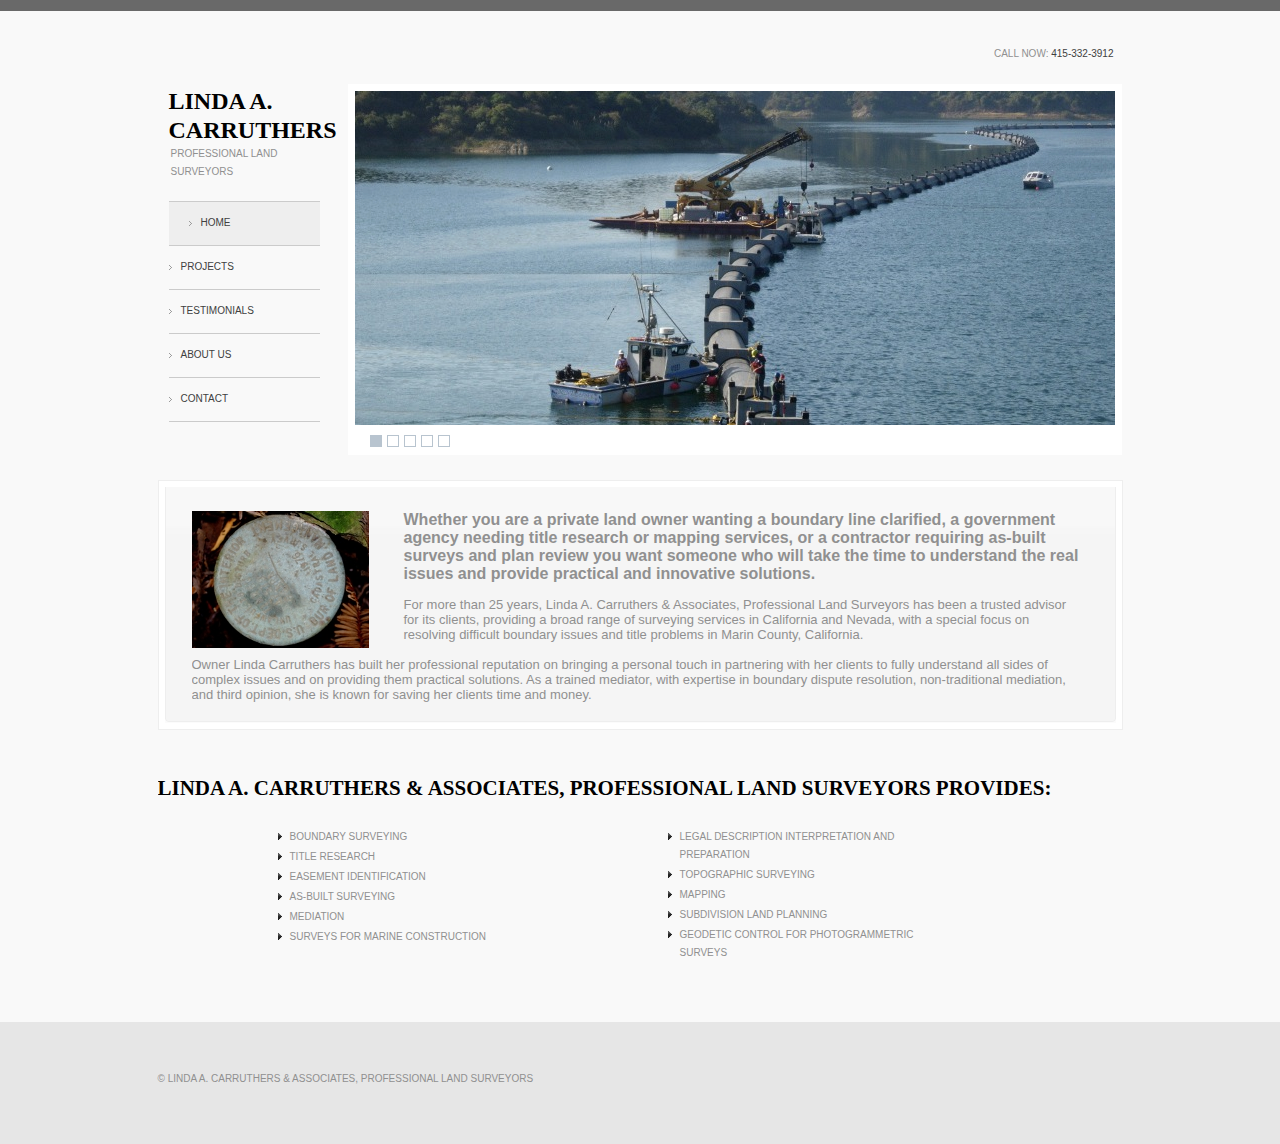
==== index.html @ 3af776a6 "Initial site commit" ====
<!DOCTYPE html PUBLIC "-//W3C//DTD XHTML 1.0 Strict//EN" "http://www.w3.org/TR/xhtml1/DTD/xhtml1-strict.dtd">
<html xmlns="http://www.w3.org/1999/xhtml" xml:lang="en" lang="en">

<head>
    <meta http-equiv="Content-Type" content="text/html; charset=utf-8" />
    <meta http-equiv="Content-Style-Type" content="text/css" />
    <link href="css/layout.css" rel="stylesheet" type="text/css" />
    <link href="css/index.css" rel="stylesheet" type="text/css" />
    <script type="text/javascript" src="highslide/highslide.js"></script>
    <link rel="stylesheet" type="text/css" href="highslide/highslide.css" />
    <script src="js/jquery-1.4.2.min.js" type="text/javascript"></script>
    <scrpt src="js/jquery.easing.1.3.js" type="text/javascript">
        </script>
        <script src="js/accordion.js" type="text/javascript"></script>
        <script src="js/scripts.js" type="text/javascript"></script>
        <script type="text/javascript" src="js/coin-slider.js"></script>
        <script src="js/script.js" type="text/javascript"></script>

        <!--[if lt IE 8]>	<link href="css/ie_style.css" rel="stylesheet" type="text/css" /><![endif]-->
        <script type="text/javascript">
            var _gaq = _gaq || [];
            _gaq.push(['_setAccount', 'UA-31449582-1']);
            _gaq.push(['_trackPageview']);
            (function() {
                var ga = document.createElement('script');
                ga.type = 'text/javascript';
                ga.async = true;
                ga.src = ('https:' == document.location.protocol ? 'https://ssl' : 'http://www') + '.google-analytics.com/ga.js';
                var s = document.getElementsByTagName('script')[0];
                s.parentNode.insertBefore(ga, s);
            })();
        </script>
        <link href="[data-uri]" rel="icon" type="image/x-icon" />
        <meta name="description" content="For more than 25 years, Linda A. Carruthers & Associates, Professional Land Surveyors has been a trusted advisor for its clients, providing a broad range of surveying services in California and Nevada, with a special focus on resolving difficult boundary issues and title problems in Marin County, California. Owner Linda Carruthers has built her professional reputation on bringing a personal touch in partnering with her clients to fully understand all sides of complex issues and on providing them practical solutions. As a trained mediator, with expertise in boundary dispute resolution, non-traditional mediation, and third opinion, she is known for saving her clients time and money."
        />
        <meta name="keywords" content="Land Surveyor CA, Linda Carruthers, boundary surveyor, title research, mapping, boundary dispute CA, marin surveyor, Marin boundary" />
        <meta name="author" content="Linda Carruthers" <meta name="robots" content="index, follow" />
        <title>Linda A. Carruthers || Home</title>
</head>

<body id="page1">
    <!-- header -->
    <div id="header">
        <div class="container">
            <div class="row-1">
                <ul class="info">
                    <li class="first">call now: <span>415-332-3912</span></li>
                </ul>
            </div>
            <div class="row-2">
                <div class="left-side">
                    <!-- .logo -->
                    <div class="logo">
                        <h1><a href="index.html">Linda A. Carruthers</a></h1>
                        <em>Professional Land Surveyors</em> </div>
                    <!-- /.logo -->
                    <!-- .nav -->

                    <ul class="nav">
                        <li><a href="index.html" class="active">home </a></li>
                        <li><a href="projects.html">projects </a></li>
                        <li><a href="testimonials.html">testimonials </a></li>
                        <li><a href="about.html">about us </a></li>
                        <li><a href="contact.html">contact </a></li>
                    </ul>

                    <!-- /.nav -->
                </div>
                <!-- .slideshow -->
                <div class="slideshow">
                    <div id="coin-slider">
                        <img src="images/rotator/1.jpg" alt="" />
                        <img src="images/rotator/2.jpg" alt="" />
                        <img src="images/rotator/3.jpg" alt="" />
                        <img src="images/rotator/4.jpg" alt="" />
                        <img src="images/rotator/5.jpg" alt="" />
                    </div>
                </div>
                <!-- /.slideshow -->
            </div>
        </div>
    </div>
    <!-- content -->
    <div id="content">
        <div class="container">
            <div class="row-1 section">
                <!-- accordion begin -->
                <dl class="accordion">
                    <!-- <dt class="active"><span>Professional Land Surveyors</span></dt> -->
                    <dd class="active">
                        <div class="border-left">
                            <div class="border-right">
                                <div class="left">
                                    <div class="right">
                                        <div class="inner">
                                            <div class="wrapper">
                                                <span class="readablebig">
							<img src="images/monument.jpg" alt="Survey Monument" class="img-indent" />
							Whether you are a private land owner wanting a boundary line clarified, a government agency needing title research or mapping services, or a contractor requiring as-built surveys and plan review you want someone who will take the time to understand the real issues and provide practical and innovative solutions.
						</span><br /><br />
                                                <span class="readable">
							For more than 25 years, Linda A. Carruthers &amp; Associates, Professional Land Surveyors has been a trusted advisor for its clients, providing a broad range of surveying services in California and Nevada, with a special focus on resolving difficult boundary issues and title problems in Marin County, California.<br /><br />

							Owner Linda Carruthers has built her professional reputation on bringing a personal touch in partnering with her clients to fully understand all sides of complex issues and on providing them practical solutions. As a trained mediator, with expertise in boundary dispute resolution, non-traditional mediation, and third opinion, she is known for saving her clients time and money.
						</span>
                                            </div>
                                        </div>
                                    </div>
                                </div>
                            </div>
                        </div>
                    </dd>
                </dl>
                <!-- accordion end -->
            </div>
            <div class="row-2">
                <div class="wrapper">
                    <h2><strong>Linda A. Carruthers &amp; Associates, Professional Land Surveyors provides:</strong></h2>
                    <div class="col-1">
                        <ul class="list2 col-1">
                            <li>Boundary surveying</li>
                            <li>Title research</li>
                            <li>Easement identification</li>
                            <li>As-built surveying</li>
                            <li>Mediation</li>
                            <li>Surveys for marine construction</li>
                        </ul>
                    </div>
                    <div class="col-2">
                        <ul class="list2 col-2">
                            <li>Legal description interpretation and preparation</li>
                            <li>Topographic surveying</li>
                            <li>Mapping</li>
                            <li>Subdivision land planning</li>
                            <li>Geodetic control for photogrammetric surveys</li>
                        </ul>
                    </div>
                    <div class="col-3">
                    </div>
                </div>
            </div>
        </div>
    </div>
    <!-- footer -->
    <div id="footer">
        <div class="container">
            &copy; Linda A. Carruthers &amp; Associates, Professional Land Surveyors</a>
        </div>
    </div>
    <script type="text/javascript">
        Cufon.now();
    </script>
    <script type="text/javascript">
        $('.accordion').accordion({
            active: '.active',
            selectedClass: 'active',
            header: "dt"
        });
    </script>
</body>
<!--0.0004 -->

</html>
---- css/layout.css ----
/*======= index.html =======*/
#page1 #content .row-2 .col-1 {width:282px; margin-right:48px;}
#page1 #content .row-2 .col-2 { width:282px; margin-right:45px;}
#page1 #content .row-2 .col-3 { width:282px;}

/*======= index-1.html =======*/
#page2 #content .col-1 {width:613px; margin-right:41px;}
#page2 #content .col-2 { width:271px;}
#page2 #content .col-1 .col-1 {width:292px; margin-right:36px;}
#page2 #content .col-1 .col-2 {width:285px;}

/*======= index-2.html =======*/
#page3 #content .row-1 .col-1 {width:430px; margin-right:34px;}
#page3 #content .row-1 .col-2 {width:425px;}
#page3 #content .row-2 .col-1 {width:282px; margin-right:48px;}
#page3 #content .row-2 .col-2 { width:605px;}
#page3 #content .row-2 .col-2 .col-1 {width:277px; margin-right:51px;}
#page3 #content .row-2 .col-2 .col-2 {width:275px;}

/*======= index-3.html =======*/
#page4 #content .col-1 {width:613px; margin-right:41px;}
#page4 #content .col-2 { width:271px;}
#page4 #content .col-1 .col-1 {width:600px; margin-right:36px;}
#page4 #content .col-1 .col-2 {width:285px;}

/*======= index-4.html =======*/
#page5 #content .col-1 { width:273px; margin-right:57px;}
#page5 #content .col-2 {width:613px; }
/*#page5 #content .col-2 .col-1 {width:292px; margin-right:36px;}*/
#page5 #content .col-2 .col-2 {width:285px; position:top !important;}


/*=========================*/
---- css/index.css ----
* { 
		margin:0;
		padding:0;
	}
	html, body { 
		height:100%;
	}
	html {
		min-width:965px;
	}
	body { 
		background:#f9f9f9; 
		font-family:Arial, Helvetica, sans-serif;
		font-size:100%; 
		line-height:1.125em;
		color:#909090;
		text-transform:uppercase;
	}

	img {
		border:0; 
		vertical-align:top; 
		text-align:left;
	}
	object { 
		vertical-align:top; 
		outline:none;
	}
	ul, ol { 
		list-style:none;
	}

	.fleft { 
		float:left;
	}
	.fright { 
		float:right;
	}
	.clear { 
		clear:both;
	}

	.col-1, .col-2, .col-3 { 
		float:left;
		padding-left:60px;
		
	}

	.alignright { 
		text-align:right;
	}
	.aligncenter { 
		text-align:center;
	}

	.wrapper { 
		width:100%;
		overflow:hidden;
	}
	fright{ float:right}


	#page1 .inner{ min-height:143px}
	/*==== GLOBAL =====*/
	.container {
		width:965px; 
		margin:0 auto;
		font-size:.625em;
	}

	#header {
		height:455px; /*was 440px; expanded for coinslider control boxes*/
		overflow:hidden;
		background:url(images/header-bg.gif) 0 0 repeat-x;
	}
	#content {
		padding:25px 0 58px 0;
	}
	#footer {
		background:#e6e6e6;
		padding:48px 0 56px 0;
	}


	/*----- forms parameters -----*/

	input, select, textarea { 
		font-family:Arial, Helvetica, sans-serif; font-size:1em;
		vertical-align:middle;
		font-weight:normal;
	}


	/*----- other -----*/
	.img-indent { 
		margin:0 35px 0 0; 
		float:left;
	}
	.img-box { 
		width:100%; 
		overflow:hidden; 
		padding-bottom:20px;
	}
		.img-box img { 
			float:left; 
			margin:0 35px 0 0;
		}

	.extra-wrap { 
		overflow:hidden;
	}


	p {
		margin-bottom:18px;
		}
	.p1 { 
		margin-bottom:9px;
	}
	.p2 { 
		margin-bottom:18px;
	}
	.p3 { 
		margin-bottom:27px;
	}

	/*----- txt, links, lines, titles -----*/
	a {
		color:#404040; 
		outline:none;
	}
	a:hover{
		text-decoration:none;
	}

	h1 {
		font-size:24px;
		line-height:1.2em;
		color:#000;
		text-transform:uppercase;
		letter-spacing:+0px;
		font-family:Book Antiqua, Palatino Linotype, Palatino, Georgia, serif;
	}
		h1 a {
			color:#000;
			text-decoration:none;
		}
		h1 a:hover {
			text-decoration:none;
		}
		h1 strong {
			display:block;
			margin-top:-8px;
			margin:-8px 0 -7px 0;
		}
	h2 {
		font-size:22px;
		line-height:1.2em;
		color:#000;
		text-transform:uppercase;
		margin-bottom:27px;
		letter-spacing:+0px;
		font-family:Book Antiqua, Palatino Linotype, Palatino, Georgia, serif;
	}	
		
	h2  strong {
		font-size:21px;
	}
	
	
	h3 {
		font-size:1em;
		color:#3d3d3d;
		font-weight:normal;
		margin-bottom:18px;
	}
	h4 {
		font-size:1em;
		color:#3d3d3d;
		font-weight:normal;
	}

	.link1 { 
		background:url(images/arrow2.gif) no-repeat 0 4px;
		padding:0 0 0 11px;
		color:#3d3d3d;
		font-weight:bold;
		font-size:11px;
		text-decoration:none;
	}
	.link1:hover {
		text-decoration:underline;
	}

	.link2 {
		text-decoration:none;
	}
	.link2:hover {
		text-decoration:underline;
	}
		.link2 span {
			color:#888;
			padding-left:2px;
		}



	blockquote {
		margin-bottom:18px;
	}


	.locations dt:first-line {
		color:#000;
		color:#3d3d3d;
	}

	.readable {
		font-size:130%; 
		line-height:1.125em;
		color:#909090;
		text-transform:none;
	}
	
.readablebig {
		font-size:160%; 
		line-height:1.125em;
		color:#909090;
		text-transform:none;
		font-weight:bold;
	}

	h6 {
		font-size:14px;
		line-height:1.2em;
		color:#909090;
		text-transform:none;
		margin-bottom:27px;
		letter-spacing:+0px;
		font-family:Book Antiqua, Palatino Linotype, Palatino, Georgia, serif;
		
	}

	h6 strong {
		font-size:25px;
		color:#000;
	}
	
	h6 .tinyspace {
		margin-bottom:1000px;
	}



	.address { 
		float:left;
	}
		.address dt span {
			color:#3d3d3d;
		}
		.address dd { 
			clear:both;
		}
			.address dd span { 
				float:left;
				width:86px;
			}


	/*===== header =====*/
	#header .row-1 {
		height:84px;
		overflow:hidden;
	}
		#header .info {
			float:right;
			padding:45px 0 0 0;
		}
			#header .info li {
				display:inline-block;
				background:url(images/divide.gif) no-repeat 0 4px;
				padding:0 9px 0 12px;
			}
			* +html #header .info li { display:inline}
			#header .info li.first {
				background:none;
			}
				#header .info li span {
					color:#404040;
				}
				#header .info li a {
					color:#a8a8a8;
					text-decoration:none;
				}
				#header .info li a:hover {
					text-decoration:underline;
					color:#000;
				}
					#header .info li a:hover span {
						color:#a8a8a8;
						text-decoration:underline;
					}
					
		#header .row-2 .left-side {
			float:left;
			width:151px;
			padding:0 0 0 11px;
			margin-right:28px;
		}
			#header .logo {
				padding:3px 0 20px 0;
			}
				#header .logo em {
					display:block;
					font-style:normal;
					padding:0 0 0 2px;
				}
			
			#header .nav {
				border-top:1px solid #cbcbcb;
			}
				#header .nav li {
					border-bottom:1px solid #cbcbcb;
					cursor:pointer;
					position:relative;
				}
					#header .nav li a {
						display:block;
						color:#404040;
						text-decoration:none;
					background:url(images/arrow1.gif) no-repeat 0 19px;
					padding:12px 0 13px 12px;
					 
					}
					#header .nav li:hover a {
						background-color:#eee;
					}
					#header .nav li a.active {
						background-color:#eee;
						padding-left:32px !important;
						background-position:20px 19px !important;
					}
		
		#header .row-2 .slideshow {
			width:760px;
			float:left;
			padding:7px;
			background:#fff;
			
		}


	#coin-slider{}
	.coin-slider { overflow: hidden; position: relative; }
	.coin-slider a{ text-dec doration: none; outline: none; border: none; }
	/*#cs-buttons-coin-slider a{ display:none}
	#cs-navigation-coin-slider a{ display:none}*/
	
	

.cs-buttons { font-size: 0px; padding: 10px; float: left; }
.cs-buttons a { margin-left: 5px; height: 10px; width: 10px; float: left; border: 1px solid #B8C4CF; color: #B8C4CF; text-indent: -1000px; }
.cs-active { background-color: #B8C4CF; color: #FFFFFF; }

.cs-title { width: 545px; padding: 10px; background-color: #000000; color: #FFFFFF; }

.cs-prev, 
.cs-next { background-color: #000000; color: #FFFFFF; padding: 0px 6px; display:none; }




	/*--- accordion begin ---*/
	.accordion {
		border:1px solid #eee;
		background:#fff;
		padding:6px;
	}
		.accordion dt	{
			cursor:pointer;
			font-size:11px;
			color:#404242;
			font-weight:bold;
			background:url(images/accordion-left.gif) no-repeat 0 0;
			padding:0 0 0 27px;
			height:28px;
			line-height:28px;
		}
			.accordion dt span {
				display:block;
				background:url(images/accordion-right.gif) no-repeat 100% 0;
			}
		
		.accordion dt:hover {
			background:url(images/accordion-left.gif) no-repeat 0 -28px;
		}
			.accordion dt:hover span {
				background:url(images/accordion-right.gif) no-repeat 100% -28px;
			}
			
		
		.accordion dt.active {
			background:url(images/accordion-left.gif) no-repeat 0 -56px;
		}
			.accordion dt.active span {
				background:url(images/accordion-right.gif) no-repeat 100% -56px;
			}
		
		.accordion dd {
			display:none;
			overflow:hidden; /*important for accordeon*/
			background:url(images/acc-bg-content.gif) 0 0 repeat-x #f5f5f5;
			line-height:15px;
		}
		.accordion dd.active {
			display:block;
		}
			.accordion dd .border-right {
				background:url(images/border.gif) 100% 0 repeat-y;
			}
			.accordion dd .border-left {
				background:url(images/border.gif) 0 0 repeat-y;
			}
			.accordion dd .left {
				background:url(images/acc-content-left.gif) no-repeat 0 100%;
			}
			.accordion dd .right {
				background:url(images/acc-content-right.gif) no-repeat 100% 100%;
				width:100%;
			}
			.accordion dd .inner {
				padding:24px 35px 20px 27px;
			}
	/*--- accordion end ---*/


	/*===== content =====*/
		#content .section {
			padding-bottom:45px;
		}
		
		
		.list1 li {
			padding-bottom:15px;
		}
			.list1 li span {
				background:url(images/date-bg.gif) no-repeat 0 0;
				width:40px;
				line-height:18px;
				display:inline-block;
				text-align:center;
				color:#fff;
				margin-right:13px;
			}
			.list1 li a {
				color:#888;
				text-decoration:none;
			}
			.list1 li a:hover {
				color:#000;
			}
		
		
		.list2 li {
			background:url(images/arrow2.gif) no-repeat 0 5px;
			padding:0 0 2px 12px;
		}
			.list2 li a {
				text-decoration:none;
			}
			.list2 li a:hover {
				text-decoration:underline;
			}

	/*===== footer =====*/
	#footer {

	}
		#footer a {
			text-decoration:none;
		}
		#footer a:hover {
			text-decoration:underline;
		}


	/*----- forms -----*/
	#contacts-form fieldset {
		border:none;
	}
		#contacts-form label {
			display:block;
			height:40px;
			overflow:hidden;
		}
			#contacts-form input {
				background:#fff;
				width:265px;
				padding:2px 5px 3px 8px;
				border:1px solid #dadada;
				text-transform:uppercase;
			}
			#contacts-form textarea {
				width:265px;
				padding:2px 5px 3px 8px;
				height:145px;
				background:#fff;
				border:1px solid #dadada;
				overflow:auto;
				text-transform:uppercase;
				margin-bottom:15px;
			}

	/*==========================================*/
---- highslide/highslide.css ----
/**
* @file: highslide.css 
* @version: 4.1.13
*/
.highslide-container div {
	font-family: Verdana, Helvetica;
	font-size: 10pt;
}
.highslide-container table {
	background: none;
}
.highslide {
	outline: none;
	text-decoration: none;
}
.highslide img {
	border: 2px solid silver;
	margin:0 10px 0 0; 
	float:left;
}
.highslide:hover img {
	border-color: gray;
}
.highslide-active-anchor img {
	visibility: hidden;
}
.highslide-gallery .highslide-active-anchor img {
	border-color: black;
	visibility: visible;
	cursor: default;
}
.highslide-image {
	border-width: 2px;
	border-style: solid;
	border-color: white;
}
.highslide-wrapper, .highslide-outline {
	background: white;
}
.glossy-dark {
	background: #111;
}

.highslide-image-blur {
}
.highslide-number {
	font-weight: bold;
	color: gray;
	font-size: .9em;
}
.highslide-caption {
	display: none;
	font-size: 1em;
	padding: 5px;
	/*background: white;*/
}
.highslide-heading {
	display: none;
	font-weight: bold;
	margin: 0.4em;
}
.highslide-dimming {
	/*position: absolute;*/
	background: black;
}
a.highslide-full-expand {
   background: url(graphics/fullexpand.gif) no-repeat;
   display: block;
   margin: 0 10px 10px 0;
   width: 34px;
   height: 34px;
}
.highslide-loading {
	display: block;
	color: black;
	font-size: 9px;
	font-weight: bold;
	text-transform: uppercase;
	text-decoration: none;
	padding: 3px;
	border: 1px solid white;
	background-color: white;
	padding-left: 22px;
	background-image: url(graphics/loader.white.gif);
	background-repeat: no-repeat;
	background-position: 3px 1px;
}
a.highslide-credits,
a.highslide-credits i {
	padding: 2px;
	color: silver;
	text-decoration: none;
	font-size: 10px;
}
a.highslide-credits:hover,
a.highslide-credits:hover i {
	color: white;
	background-color: gray;
}
.highslide-move, .highslide-move * {
	cursor: move;
}

.highslide-viewport {
	display: none;
	position: fixed;
	width: 100%;
	height: 100%;
	z-index: 1;
	background: none;
	left: 0;
	top: 0;
}
.highslide-overlay {
	display: none;
}
.hidden-container {
	display: none;
}
/* Example of a semitransparent, offset closebutton */
.closebutton {
	position: relative;
	top: -15px;
	left: 15px;
	width: 30px;
	height: 30px;
	cursor: pointer;
	background: url(graphics/close.png);
	/* NOTE! For IE6, you also need to update the highslide-ie6.css file. */
}

/*****************************************************************************/
/* Thumbnail boxes for the galleries.                                        */
/* Remove these if you are not using a gallery.                              */
/*****************************************************************************/
.highslide-gallery ul {
	list-style-type: none;
	margin: 0;
	padding: 0;
}
.highslide-gallery ul li {
	display: block;
	position: relative;
	float: left;
	width: 106px;
	height: 106px;
	border: 1px solid silver;
	background: #ededed;
	margin: 2px;
	padding: 0;
	line-height: 0;
	overflow: hidden;
}
.highslide-gallery ul a {
	position: absolute;
	top: 50%;
	left: 50%;
}
.highslide-gallery ul img {
 	position: relative;
	top: -50%;
	left: -50%;
}
html>/**/body .highslide-gallery ul li {
	display: table;
	text-align: center;
}
html>/**/body .highslide-gallery ul li {
	text-align: center;
}
html>/**/body .highslide-gallery ul a {
	position: static;
	display: table-cell;
	vertical-align: middle;
}
html>/**/body .highslide-gallery ul img {
	position: static;
}

/*****************************************************************************/
/* Controls for the galleries.											     */
/* Remove these if you are not using a gallery							     */
/*****************************************************************************/
.highslide-controls {
	width: 195px;
	height: 40px;
	background: url(graphics/controlbar-white.gif) 0 -90px no-repeat;
	margin: 20px 15px 10px 0;
}
.highslide-controls ul {
	position: relative;
	left: 15px;
	height: 40px;
	list-style: none;
	margin: 0;
	padding: 0;
	background: url(graphics/controlbar-white.gif) right -90px no-repeat;

}
.highslide-controls li {
	float: left;
	padding: 5px 0;
	margin:0;
	list-style: none;
}
.highslide-controls a {
	background-image: url(graphics/controlbar-white.gif);
	display: block;
	float: left;
	height: 30px;
	width: 30px;
	outline: none;
}
.highslide-controls a.disabled {
	cursor: default;
}
.highslide-controls a.disabled span {
	cursor: default;
}
.highslide-controls a span {
	/* hide the text for these graphic buttons */
	display: none;
	cursor: pointer;
}


/* The CSS sprites for the controlbar - see http://www.google.com/search?q=css+sprites */
.highslide-controls .highslide-previous a {
	background-position: 0 0;
}
.highslide-controls .highslide-previous a:hover {
	background-position: 0 -30px;
}
.highslide-controls .highslide-previous a.disabled {
	background-position: 0 -60px !important;
}
.highslide-controls .highslide-play a {
	background-position: -30px 0;
}
.highslide-controls .highslide-play a:hover {
	background-position: -30px -30px;
}
.highslide-controls .highslide-play a.disabled {
	background-position: -30px -60px !important;
}
.highslide-controls .highslide-pause a {
	background-position: -60px 0;
}
.highslide-controls .highslide-pause a:hover {
	background-position: -60px -30px;
}
.highslide-controls .highslide-next a {
	background-position: -90px 0;
}
.highslide-controls .highslide-next a:hover {
	background-position: -90px -30px;
}
.highslide-controls .highslide-next a.disabled {
	background-position: -90px -60px !important;
}
.highslide-controls .highslide-move a {
	background-position: -120px 0;
}
.highslide-controls .highslide-move a:hover {
	background-position: -120px -30px;
}
.highslide-controls .highslide-full-expand a {
	background-position: -150px 0;
}
.highslide-controls .highslide-full-expand a:hover {
	background-position: -150px -30px;
}
.highslide-controls .highslide-full-expand a.disabled {
	background-position: -150px -60px !important;
}
.highslide-controls .highslide-close a {
	background-position: -180px 0;
}
.highslide-controls .highslide-close a:hover {
	background-position: -180px -30px;
}

/*****************************************************************************/
/* Styles for the HTML popups											     */
/* Remove these if you are not using Highslide HTML						     */
/*****************************************************************************/
.highslide-maincontent {
	display: none;
}
.highslide-html {
	background-color: white;
}
.mobile .highslide-html {
	border: 1px solid silver;
}
.highslide-html-content {
	display: none;
	width: 400px;
	padding: 0 5px 5px 5px;
}
.highslide-header {
	padding-bottom: 5px;
}
.highslide-header ul {
	margin: 0;
	padding: 0;
	text-align: right;
}
.highslide-header ul li {
	display: inline;
	padding-left: 1em;
}
.highslide-header ul li.highslide-previous, .highslide-header ul li.highslide-next {
	display: none;
}
.highslide-header a {
	font-weight: bold;
	color: gray;
	text-transform: uppercase;
	text-decoration: none;
}
.highslide-header a:hover {
	color: black;
}
.highslide-header .highslide-move a {
	cursor: move;
}
.highslide-footer {
	height: 16px;
}
.highslide-footer .highslide-resize {
	display: block;
	float: right;
	margin-top: 5px;
	height: 11px;
	width: 11px;
	background: url(graphics/resize.gif) no-repeat;
}
.highslide-footer .highslide-resize span {
	display: none;
}
.highslide-body {
}
.highslide-resize {
	cursor: nw-resize;
}

/*****************************************************************************/
/* Styles for the Individual wrapper class names.							 */
/* See www.highslide.com/ref/hs.wrapperClassName							 */
/* You can safely remove the class name themes you don't use				 */
/*****************************************************************************/

/* hs.wrapperClassName = 'draggable-header' */
.draggable-header .highslide-header {
	height: 18px;
	border-bottom: 1px solid #dddddd;
}
.draggable-header .highslide-heading {
	position: absolute;
	margin: 2px 0.4em;
}

.draggable-header .highslide-header .highslide-move {
	cursor: move;
	display: block;
	height: 16px;
	position: absolute;
	right: 24px;
	top: 0;
	width: 100%;
	z-index: 1;
}
.draggable-header .highslide-header .highslide-move * {
	display: none;
}
.draggable-header .highslide-header .highslide-close {
	position: absolute;
	right: 2px;
	top: 2px;
	z-index: 5;
	padding: 0;
}
.draggable-header .highslide-header .highslide-close a {
	display: block;
	height: 16px;
	width: 16px;
	background-image: url(graphics/closeX.png);
}
.draggable-header .highslide-header .highslide-close a:hover {
	background-position: 0 16px;
}
.draggable-header .highslide-header .highslide-close span {
	display: none;
}
.draggable-header .highslide-maincontent {
	padding-top: 1em;
}

/* hs.wrapperClassName = 'titlebar' */
.titlebar .highslide-header {
	height: 18px;
	border-bottom: 1px solid #dddddd;
}
.titlebar .highslide-heading {
	position: absolute;
	width: 90%;
	margin: 1px 0 1px 5px;
	color: #666666;
}

.titlebar .highslide-header .highslide-move {
	cursor: move;
	display: block;
	height: 16px;
	position: absolute;
	right: 24px;
	top: 0;
	width: 100%;
	z-index: 1;
}
.titlebar .highslide-header .highslide-move * {
	display: none;
}
.titlebar .highslide-header li {
	position: relative;
	top: 3px;
	z-index: 2;
	padding: 0 0 0 1em;
}
.titlebar .highslide-maincontent {
	padding-top: 1em;
}

/* hs.wrapperClassName = 'no-footer' */
.no-footer .highslide-footer {
	display: none;
}

/* hs.wrapperClassName = 'wide-border' */
.wide-border {
	background: white;
}
.wide-border .highslide-image {
	border-width: 10px;
}
.wide-border .highslide-caption {
	padding: 0 10px 10px 10px;
}

/* hs.wrapperClassName = 'borderless' */
.borderless .highslide-image {
	border: none;
}
.borderless .highslide-caption {
	border-bottom: 1px solid white;
	border-top: 1px solid white;
	background: silver;
}

/* hs.wrapperClassName = 'outer-glow' */
.outer-glow {
	background: #444;
}
.outer-glow .highslide-image {
	border: 5px solid #444444;
}
.outer-glow .highslide-caption {
	border: 5px solid #444444;
	border-top: none;
	padding: 5px;
	background-color: gray;
}

/* hs.wrapperClassName = 'colored-border' */
.colored-border {
	background: white;
}
.colored-border .highslide-image {
	border: 2px solid green;
}
.colored-border .highslide-caption {
	border: 2px solid green;
	border-top: none;
}

/* hs.wrapperClassName = 'dark' */
.dark {
	background: #111;
}
.dark .highslide-image {
	border-color: black black #202020 black;
	background: gray;
}
.dark .highslide-caption {
	color: white;
	background: #111;
}
.dark .highslide-controls,
.dark .highslide-controls ul,
.dark .highslide-controls a {
	background-image: url(graphics/controlbar-black-border.gif);
}

/* hs.wrapperClassName = 'floating-caption' */
.floating-caption .highslide-caption {
	position: absolute;
	padding: 1em 0 0 0;
	background: none;
	color: white;
	border: none;
	font-weight: bold;
}

/* hs.wrapperClassName = 'controls-in-heading' */
.controls-in-heading .highslide-heading {
	color: gray;
	font-weight: bold;
	height: 20px;
	overflow: hidden;
	cursor: default;
	padding: 0 0 0 22px;
	margin: 0;
	background: url(graphics/icon.gif) no-repeat 0 1px;
}
.controls-in-heading .highslide-controls {
	width: 105px;
	height: 20px;
	position: relative;
	margin: 0;
	top: -23px;
	left: 7px;
	background: none;
}
.controls-in-heading .highslide-controls ul {
	position: static;
	height: 20px;
	background: none;
}
.controls-in-heading .highslide-controls li {
	padding: 0;
}
.controls-in-heading .highslide-controls a {
	background-image: url(graphics/controlbar-white-small.gif);
	height: 20px;
	width: 20px;
}

.controls-in-heading .highslide-controls .highslide-move {
	display: none;
}

.controls-in-heading .highslide-controls .highslide-previous a {
	background-position: 0 0;
}
.controls-in-heading .highslide-controls .highslide-previous a:hover {
	background-position: 0 -20px;
}
.controls-in-heading .highslide-controls .highslide-previous a.disabled {
	background-position: 0 -40px !important;
}
.controls-in-heading .highslide-controls .highslide-play a {
	background-position: -20px 0;
}
.controls-in-heading .highslide-controls .highslide-play a:hover {
	background-position: -20px -20px;
}
.controls-in-heading .highslide-controls .highslide-play a.disabled {
	background-position: -20px -40px !important;
}
.controls-in-heading .highslide-controls .highslide-pause a {
	background-position: -40px 0;
}
.controls-in-heading .highslide-controls .highslide-pause a:hover {
	background-position: -40px -20px;
}
.controls-in-heading .highslide-controls .highslide-next a {
	background-position: -60px 0;
}
.controls-in-heading .highslide-controls .highslide-next a:hover {
	background-position: -60px -20px;
}
.controls-in-heading .highslide-controls .highslide-next a.disabled {
	background-position: -60px -40px !important;
}
.controls-in-heading .highslide-controls .highslide-full-expand a {
	background-position: -100px 0;
}
.controls-in-heading .highslide-controls .highslide-full-expand a:hover {
	background-position: -100px -20px;
}
.controls-in-heading .highslide-controls .highslide-full-expand a.disabled {
	background-position: -100px -40px !important;
}
.controls-in-heading .highslide-controls .highslide-close a {
	background-position: -120px 0;
}
.controls-in-heading .highslide-controls .highslide-close a:hover {
	background-position: -120px -20px;
}

/*****************************************************************************/
/* Styles for text based controls.						                     */
/* You can safely remove this if you don't use text based controls			 */
/*****************************************************************************/

.text-controls .highslide-controls {
	width: auto;
	height: auto;
	margin: 0;
	text-align: center;
	background: none;
}
.text-controls ul {
	position: static;
	background: none;
	height: auto;
	left: 0;
}
.text-controls .highslide-move {
	display: none;
}
.text-controls li {
    background-image: url(graphics/controlbar-text-buttons.png);
	background-position: right top !important;
	padding: 0;
	margin-left: 15px;
	display: block;
	width: auto;
}
.text-controls a {
    background: url(graphics/controlbar-text-buttons.png) no-repeat;
    background-position: left top !important;
    position: relative;
    left: -10px;
	display: block;
	width: auto;
	height: auto;
	text-decoration: none !important;
}
.text-controls a span {
	background: url(graphics/controlbar-text-buttons.png) no-repeat;
    margin: 1px 2px 1px 10px;
	display: block;
    min-width: 4em;
    height: 18px;
    line-height: 18px;
	padding: 1px 0 1px 18px;
    color: #333;
	font-family: "Trebuchet MS", Arial, sans-serif;
	font-size: 12px;
	font-weight: bold;
	white-space: nowrap;
}
.text-controls .highslide-next {
	margin-right: 1em;
}
.text-controls .highslide-full-expand a span {
	min-width: 0;
	margin: 1px 0;
	padding: 1px 0 1px 10px;
}
.text-controls .highslide-close a span {
	min-width: 0;
}
.text-controls a:hover span {
	color: black;
}
.text-controls a.disabled span {
	color: #999;
}

.text-controls .highslide-previous span {
	background-position: 0 -40px;
}
.text-controls .highslide-previous a.disabled {
	background-position: left top !important;
}
.text-controls .highslide-previous a.disabled span {
	background-position: 0 -140px;
}
.text-controls .highslide-play span {
	background-position: 0 -60px;
}
.text-controls .highslide-play a.disabled {
	background-position: left top !important;
}
.text-controls .highslide-play a.disabled span {
	background-position: 0 -160px;
}
.text-controls .highslide-pause span {
	background-position: 0 -80px;
}
.text-controls .highslide-next span {
	background-position: 0 -100px;
}
.text-controls .highslide-next a.disabled {
	background-position: left top !important;
}
.text-controls .highslide-next a.disabled span {
	background-position: 0 -200px;
}
.text-controls .highslide-full-expand span {
	background: none;
}
.text-controls .highslide-full-expand a.disabled {
	background-position: left top !important;
}
.text-controls .highslide-close span {
	background-position: 0 -120px;
}


/*****************************************************************************/
/* Styles for the thumbstrip.							                     */
/* See www.highslide.com/ref/hs.addSlideshow    							 */
/* You can safely remove this if you don't use a thumbstrip 				 */
/*****************************************************************************/

.highslide-thumbstrip {
	height: 100%;
	direction: ltr;
}
.highslide-thumbstrip div {
	overflow: hidden;
}
.highslide-thumbstrip table {
	position: relative;
	padding: 0;
	border-collapse: collapse;
}
.highslide-thumbstrip td {
	padding: 1px;
	/*text-align: center;*/
}
.highslide-thumbstrip a {
	outline: none;
}
.highslide-thumbstrip img {
	display: block;
	border: 1px solid gray;
	margin: 0 auto;
}
.highslide-thumbstrip .highslide-active-anchor img {
	visibility: visible;
}
.highslide-thumbstrip .highslide-marker {
	position: absolute;
	width: 0;
	height: 0;
	border-width: 0;
	border-style: solid;
	border-color: transparent; /* change this to actual background color in highslide-ie6.css */
}
.highslide-thumbstrip-horizontal div {
	width: auto;
	/* width: 100% breaks in small strips in IE */
}
.highslide-thumbstrip-horizontal .highslide-scroll-up {
	display: none;
	position: absolute;
	top: 3px;
	left: 3px;
	width: 25px;
	height: 42px;
}
.highslide-thumbstrip-horizontal .highslide-scroll-up div {
	margin-bottom: 10px;
	cursor: pointer;
	background: url(graphics/scrollarrows.png) left center no-repeat;
	height: 42px;
}
.highslide-thumbstrip-horizontal .highslide-scroll-down {
	display: none;
	position: absolute;
	top: 3px;
	right: 3px;
	width: 25px;
	height: 42px;
}
.highslide-thumbstrip-horizontal .highslide-scroll-down div {
	margin-bottom: 10px;
	cursor: pointer;
	background: url(graphics/scrollarrows.png) center right no-repeat;
	height: 42px;
}
.highslide-thumbstrip-horizontal table {
	margin: 2px 0 10px 0;
}
.highslide-viewport .highslide-thumbstrip-horizontal table {
	margin-left: 10px;
}
.highslide-thumbstrip-horizontal img {
	width: auto;
	height: 40px;
}
.highslide-thumbstrip-horizontal .highslide-marker {
	top: 47px;
	border-left-width: 6px;
	border-right-width: 6px;
	border-bottom: 6px solid gray;
}
.highslide-viewport .highslide-thumbstrip-horizontal .highslide-marker {
	margin-left: 10px;
}
.dark .highslide-thumbstrip-horizontal .highslide-marker, .highslide-viewport .highslide-thumbstrip-horizontal .highslide-marker {
	border-bottom-color: white !important;
}

.highslide-thumbstrip-vertical-overlay {
	overflow: hidden !important;
}
.highslide-thumbstrip-vertical div {
	height: 100%;
}
.highslide-thumbstrip-vertical a {
	display: block;
}
.highslide-thumbstrip-vertical .highslide-scroll-up {
	display: none;
	position: absolute;
	top: 0;
	left: 0;
	width: 100%;
	height: 25px;
}
.highslide-thumbstrip-vertical .highslide-scroll-up div {
	margin-left: 10px;
	cursor: pointer;
	background: url(graphics/scrollarrows.png) top center no-repeat;
	height: 25px;
}
.highslide-thumbstrip-vertical .highslide-scroll-down {
	display: none;
	position: absolute;
	bottom: 0;
	left: 0;
	width: 100%;
	height: 25px;
}
.highslide-thumbstrip-vertical .highslide-scroll-down div {
	margin-left: 10px;
	cursor: pointer;
	background: url(graphics/scrollarrows.png) bottom center no-repeat;
	height: 25px;
}
.highslide-thumbstrip-vertical table {
	margin: 10px 0 0 10px;
}
.highslide-thumbstrip-vertical img {
	width: 60px; /* t=5481 */
}
.highslide-thumbstrip-vertical .highslide-marker {
	left: 0;
	margin-top: 8px;
	border-top-width: 6px;
	border-bottom-width: 6px;
	border-left: 6px solid gray;
}
.dark .highslide-thumbstrip-vertical .highslide-marker, .highslide-viewport .highslide-thumbstrip-vertical .highslide-marker {
	border-left-color: white;
}

.highslide-viewport .highslide-thumbstrip-float {
	overflow: auto;
}
.highslide-thumbstrip-float ul {
	margin: 2px 0;
	padding: 0;
}
.highslide-thumbstrip-float li {
	display: block;
	height: 60px;
	margin: 0 2px;
	list-style: none;
	float: left;
}
.highslide-thumbstrip-float img {
	display: inline;
	border-color: silver;
	max-height: 56px;
}
.highslide-thumbstrip-float .highslide-active-anchor img {
	border-color: black;
}
.highslide-thumbstrip-float .highslide-scroll-up div, .highslide-thumbstrip-float .highslide-scroll-down div {
	display: none;
}
.highslide-thumbstrip-float .highslide-marker {
	display: none;
}
---- css/ie_style.css ----
* html .extra-wrap {zoom:1;}
* + html #header .nav li  {zoom:1;}
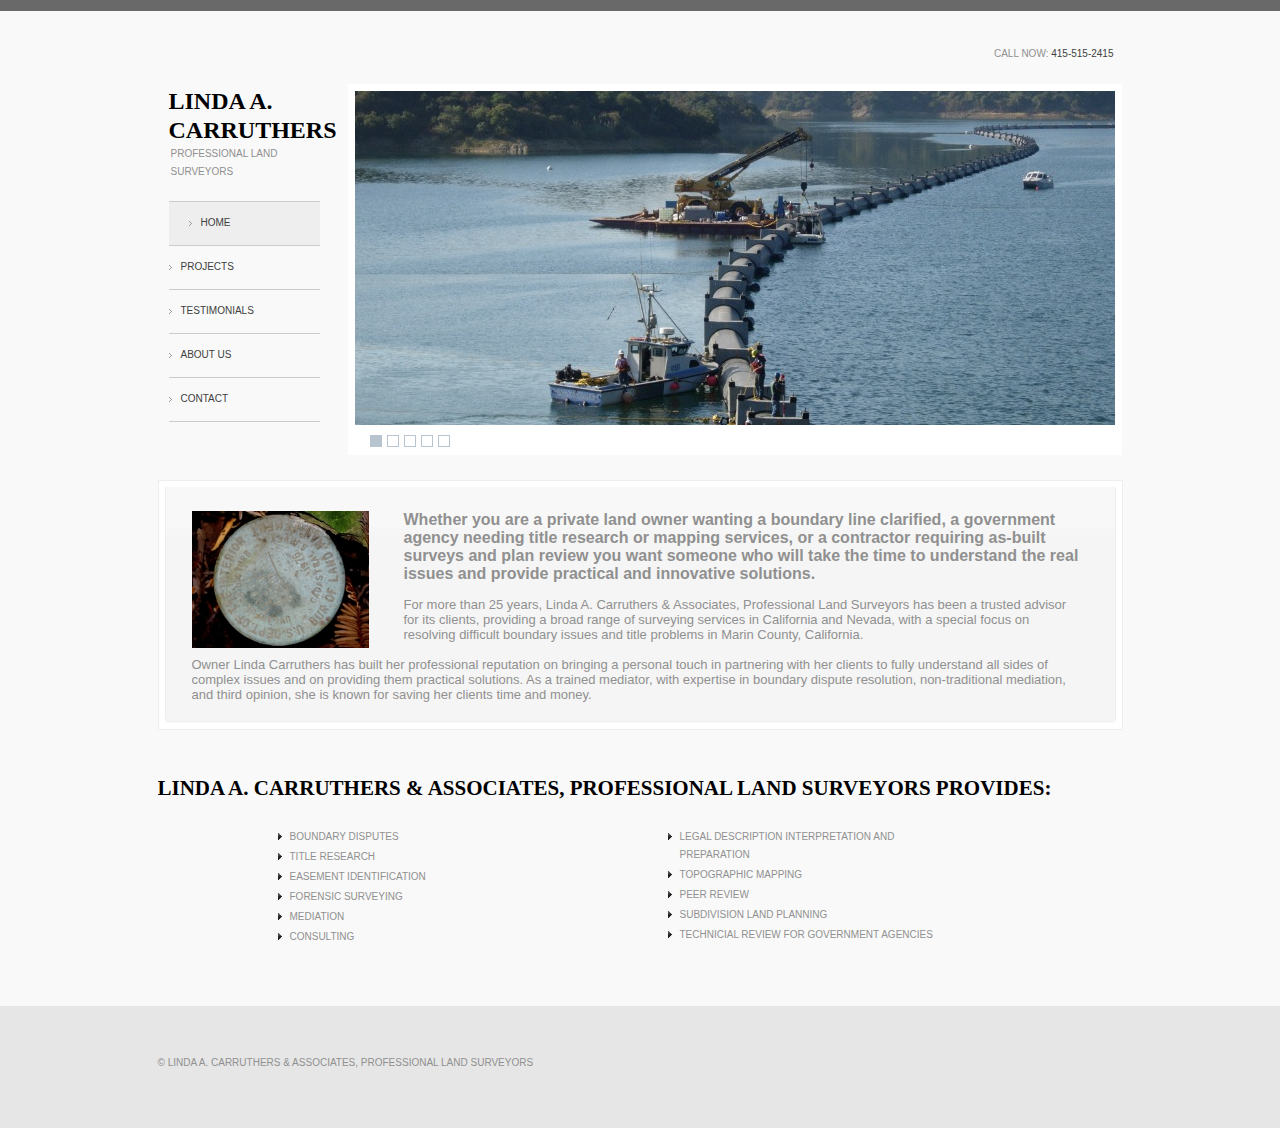
==== commit c9f96e9d: "Update index.html" ====
--- a/index.html
+++ b/index.html
@@ -44,7 +44,7 @@
         <div class="container">
             <div class="row-1">
                 <ul class="info">
-                    <li class="first">call now: <span>415-332-3912</span></li>
+                    <li class="first">call now: <span>415-515-2415</span></li>
                 </ul>
             </div>
             <div class="row-2">
@@ -118,21 +118,21 @@
                     <h2><strong>Linda A. Carruthers &amp; Associates, Professional Land Surveyors provides:</strong></h2>
                     <div class="col-1">
                         <ul class="list2 col-1">
-                            <li>Boundary surveying</li>
+                            <li>Boundary disputes</li>
                             <li>Title research</li>
                             <li>Easement identification</li>
-                            <li>As-built surveying</li>
+                            <li>Forensic Surveying</li>
                             <li>Mediation</li>
-                            <li>Surveys for marine construction</li>
+                            <li>Consulting</li>
                         </ul>
                     </div>
                     <div class="col-2">
                         <ul class="list2 col-2">
                             <li>Legal description interpretation and preparation</li>
-                            <li>Topographic surveying</li>
-                            <li>Mapping</li>
+                            <li>Topographic mapping</li>
+                            <li>peer review</li>
                             <li>Subdivision land planning</li>
-                            <li>Geodetic control for photogrammetric surveys</li>
+                            <li>Technicial review for government agencies</li>
                         </ul>
                     </div>
                     <div class="col-3">
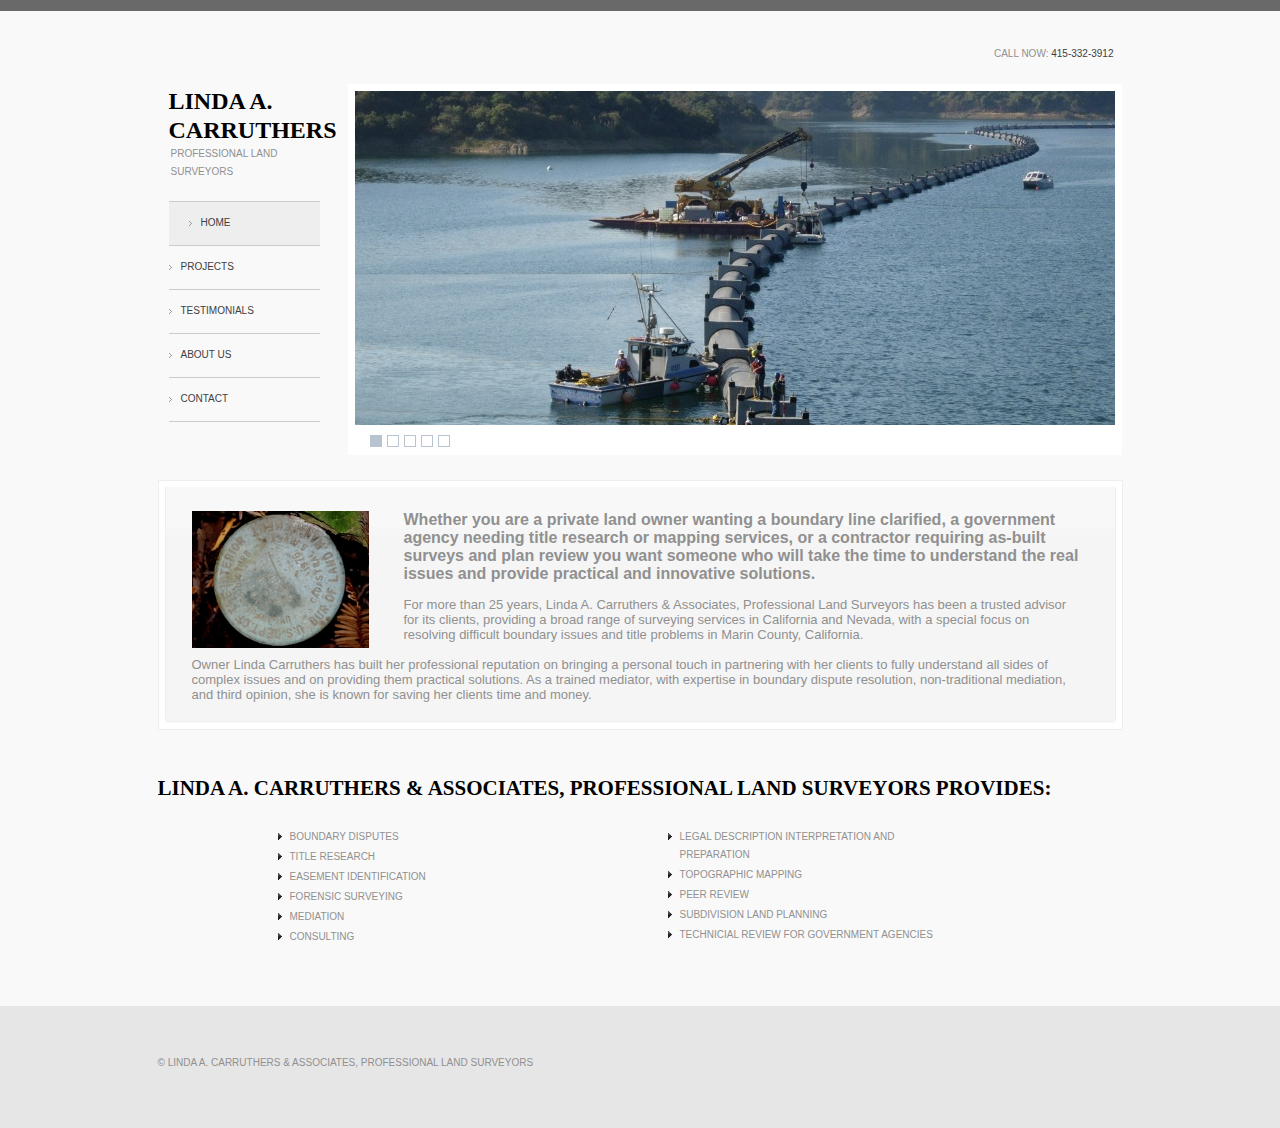
==== commit 0a615d86: "Update index.html" ====
--- a/index.html
+++ b/index.html
@@ -44,7 +44,7 @@
         <div class="container">
             <div class="row-1">
                 <ul class="info">
-                    <li class="first">call now: <span>415-515-2415</span></li>
+                    <li class="first">call now: <span>415-332-3912</span></li>
                 </ul>
             </div>
             <div class="row-2">
